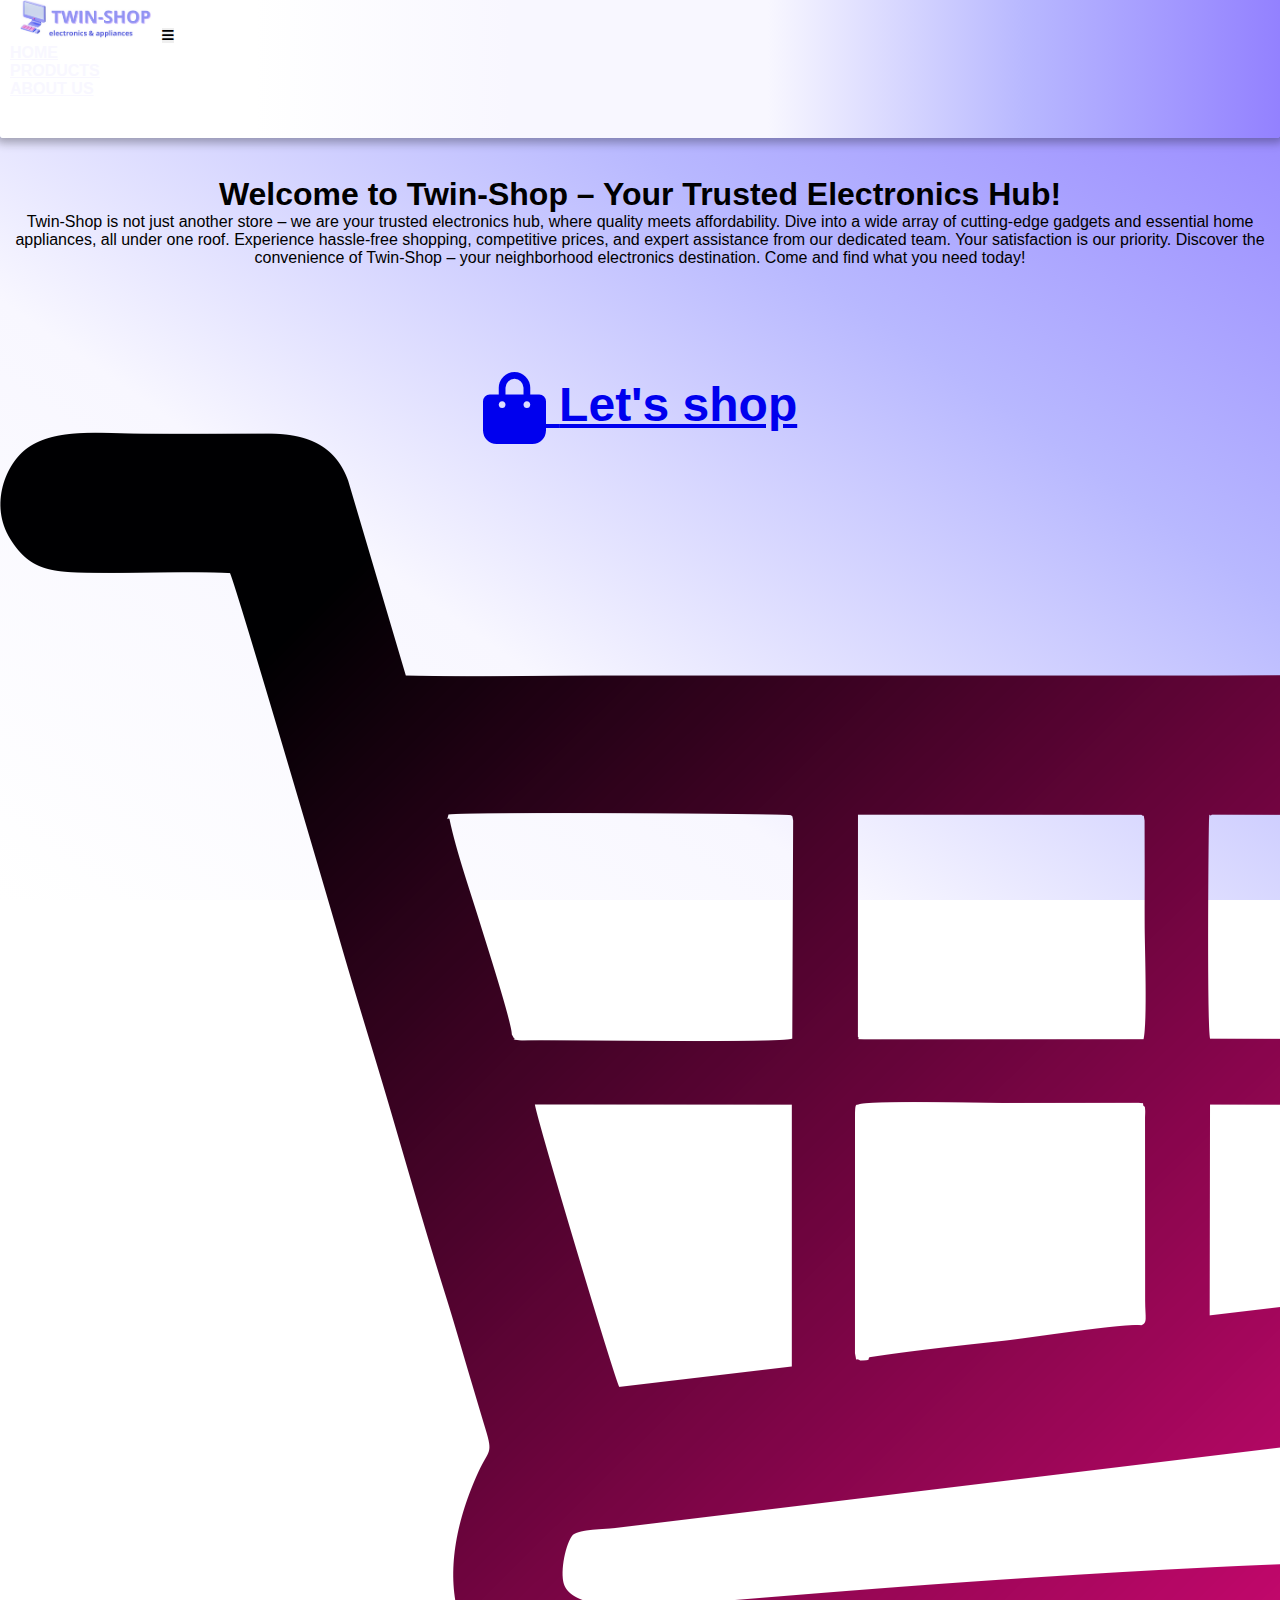
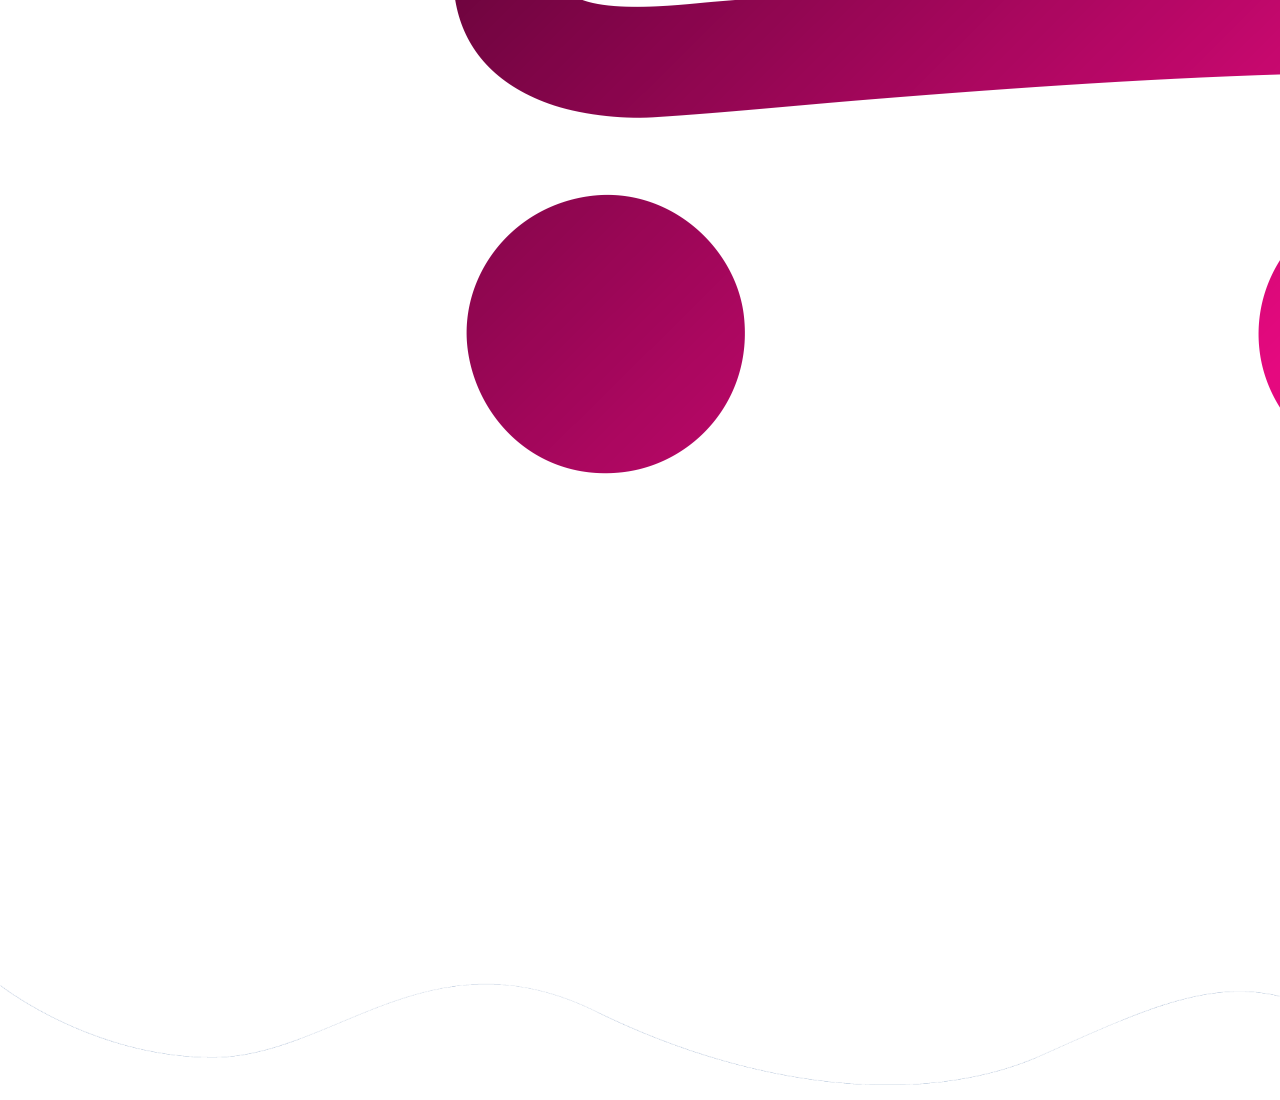
==== index.html @ 3af42b07 "index.html moved to root dir" ====
<!DOCTYPE html>
<html lang="en">
<head>
	<meta charset="UTF-8">
	<title>Twin-shop</title>
	
	<link rel="icon" type="image/x-icon" href="src/assets/favicon.png">
	<link rel="stylesheet" href="src/styles.css">
	<link href="https://cdn.jsdelivr.net/npm/bootstrap@5.3.2/dist/css/bootstrap.min.css"
	      rel="stylesheet"
	      integrity="sha384-T3c6CoIi6uLrA9TneNEoa7RxnatzjcDSCmG1MXxSR1GAsXEV/Dwwykc2MPK8M2HN"
	      crossorigin="anonymous">
	<link rel="stylesheet" href="https://cdnjs.cloudflare.com/ajax/libs/font-awesome/6.4.2/css/all.min.css"/>
	<script src="src/index.js"></script>
</head>
<body class="index">
	<header class="header">
		<!-- navbar -->
		<nav class="navbar navbar-expand-lg bg-body-tertiary"
		     style="padding-bottom: 0; border-bottom-left-radius: 3px;border-bottom-right-radius: 3px; box-shadow: 0 0 10px 5px rgba(0, 0, 0, 0.3); transition: box-shadow 0.3s ease;">
			<div class="container-fluid">
				<a class="navbar-brand" href="#"><img src="src/assets/TWIN-SHOP.png" alt=""></a>
				<button class="navbar-toggler" type="button" data-bs-toggle="collapse" data-bs-target="#navbarNav"
				        aria-controls="navbarNav" aria-expanded="false" aria-label="Toggle navigation"
				        id="switcherbutton">
					<span class="fa-solid" id="switcher">&#xf0c9;</span>
				</button>
				<div class="collapse navbar-collapse" id="navbarNav">
					<ul class="navbar-nav" style="margin-left: auto">
						<li class="nav-item">
							<a class="nav-link" href="#">HOME</a>
						</li>
						<li class="nav-item">
							<a class="nav-link" href="src/store.html">PRODUCTS</a>
						</li>
						<li class="nav-item">
							<a class="nav-link" href="#">ABOUT US</a>
						</li>
						<li class="px-0">
							<button class="btnLogin-popup px-0" id="openButton"> Log in</button>
						</li>
						<script>
							document.getElementById("openButton").addEventListener("click", function () {
								window.location.href = "src/logging.html";
							});
						</script>
					</ul>
				</div>
			</div>
		</nav>
		<!-- navbar -->
	</header>
	<main>
		<section id="banner">
			<div class="container">
				<div class="row">
					<div class="col-sm-9">
						<h1 class="header">
							Welcome to Twin-Shop – Your Trusted Electronics Hub!
						</h1>
						<p class="description">
							Twin-Shop is not just another store – we are your trusted electronics hub, where quality
							meets affordability. Dive into a wide array of cutting-edge gadgets and essential home
							appliances, all under one roof. Experience hassle-free shopping, competitive prices, and
							expert assistance from our dedicated team. Your satisfaction is our priority. Discover the
							convenience of Twin-Shop – your neighborhood electronics destination. Come and find what you
							need today!
						</p>
						<div class="purpl">
							<a class="navbar-brand description" href="src/store.html"><br><br><i
									class="fas fa-bag-shopping fa-2xl"></i> <b>Let's shop</b> </a>
						</div>
					</div>
					<div class="col-sm-3">
						<img src="src/assets/Shop.png" alt="" class="img-fluid">
					</div>
				</div>
			</div>
			<img src="src/assets/wave1.png" class="fixed-bottom bottom-img" alt="">
		
		</section>
	</main>
	
	<!-- Popper and bootstrap css connection -->
	<script src="https://cdn.jsdelivr.net/npm/@popperjs/core@2.11.8/dist/umd/popper.min.js"
	        integrity="sha384-I7E8VVD/ismYTF4hNIPjVp/Zjvgyol6VFvRkX/vR+Vc4jQkC+hVqc2pM8ODewa9r"
	        crossorigin="anonymous"></script>
	<script src="https://cdn.jsdelivr.net/npm/bootstrap@5.3.2/dist/js/bootstrap.min.js"
	        integrity="sha384-BBtl+eGJRgqQAUMxJ7pMwbEyER4l1g+O15P+16Ep7Q9Q+zqX6gSbd85u4mG4QzX+"
	        crossorigin="anonymous"></script>
</body>
</html>
---- src/styles.css ----
* {
	margin  : 0;
	padding : 0;
}

h1 {
	text-align : center;
}

.header {
	font-family : "Open Sans", "Roboto", sans-serif !important;
	font-style  : normal !important;
}

.description {
	font-family : "IBM Plex Sans", sans-serif;
	font-style  : normal;
}

@font-face {
	font-family : "Open Sans";
	src         : local("Open Sans");
	src         : url("font/OpenSans-Regular.ttf");
}

@font-face {
	font-family : "IBM Plex Sans";
	src         : local("IBM Plex Sans");
	src         : url("font/IBMPlexSans-Regular.ttf");
}

@font-face {
	font-family : "Roboto";
	src         : local("Roboto");
	src         : url("font/Roboto-Regular.ttf");
}

body {
	background      : url("assets/background.png") no-repeat center center fixed;
	background-size : cover;
}

.index {
	background      : linear-gradient(to top right, #FFFFFF, #F8F7FF, #B8B8FF, #9381FF) no-repeat center center fixed;
	background-size : cover;
}

.nav-bar {
	position : sticky;
	top      : 0;
}

.navbar {
	background-image : linear-gradient(to right, #FFFFFF, #FFFFFF, #F8F7FF, #F8F7FF, #B8B8FF, #9381FF);
}

.navbar-brand img {
	height       : 40px;
	padding-left : 20px;
}

.navbar-nav li {
	padding : 0 10px;
}

.navbar-nav li a {
	color       : #F8F7FF !important;
	font-weight : 600;
}

@media (max-width : 991.99px) {
	.navbar-nav li a {
		color       : #9381FF !important;
		font-weight : 600;
	}
	
	.navbar-nav li .btnLogin-popup {
		border        : 2px solid #9381FF;
		color         : #9381FF;
		margin-bottom : 10px;
	}
	
	.navbar-nav li .btnLogin-popup:hover {
		background : #9381FF;
		color      : #FFFFFF;
	}
}

.navbar-toggler {
	border  : 0 solid transparent !important;
	outline : none;
}

#banner {
	opacity     : 100%;
	padding-top : 3%;
	text-align  : center;
}

.img-fluid {
	margin-bottom : 500px;
}

.bottom-img {
	width : 100%;
}

/*⬇ carousel properties ⬇*/


#carouselBlock {
	padding         : 2vw 0 2vw 0;
	display         : flex;
	flex-wrap       : nowrap;
	flex-direction  : row;
	justify-content : center;
	
}

#bannerCarousel {
	overflow      : hidden; /*hides the carousel's overflown corners behind the bounds*/
	border-radius : .75vw .75vw .75vw .75vw;
	width         : 54vw;
	height        : 36vw;
}

#cardColumn {
	display        : flex;
	flex-direction : column;
	flex-wrap      : nowrap;
	justify-content: space-between;
	align-content  : center;
	height         : 36vw;
}

.card {
	border-radius   : 0.75vw 0.75vw 0.75vw 0.75vw !important;
	overflow        : hidden;
	padding         : 0;
	background      : rgba(204, 201, 255, 0.5) !important;
	backdrop-filter : blur(.5vw);
}
.horiozntal-card {
	border : solid 1px rgba(198, 221, 231, 0.5) !important;
	padding : 0.1vw 0.1vw 0.1vw 1vw;
	margin          : 0 0.5vw!important;
	display         : flex!important;
	flex-direction: row !important;
	justify-content : center !important;
	flex-wrap       : nowrap!important;
	align-items   : center !important;
	height          : calc((100% - 1vw) / 3) !important;
	aspect-ratio    : 6/2;
	
}
.vertical-card {
	border : solid 0 !important;
	padding : 1vw 1vw 1vw 1vw;
	display: flex !important;
	flex-direction: column !important;
	flex-wrap: nowrap !important;
	justify-content: space-between!important;
	
	align-items: flex-start;
	width: 17vw!important;
	aspect-ratio: 8/11 !important;
}
.vertical-card:not(:first-child) {
	margin : 0 0 0 .5vw;
}

.vertical-card img {
	border-radius : .6vw .6vw .6vw .6vw;
	width         : 15vw;
	height        : 15vw;
}
.line {
	display: flex;
	flex-direction: row;
	justify-content: center;
	margin: 1vw 10vw;
}
.price{
	display: flex;
	flex-direction: row;
	justify-content: space-between;
}

#storeLayout {
	display: flex;
	flex-direction: column;
}

.horiozntal-card img {
	border-radius : .6vw .6vw .6vw .6vw;
	width         : calc(10vw - (1vw / 3));
	height        : calc(10vw - (1vw / 3));
}

.product-name {
	font-family : "Open Sans", "Roboto", sans-serif;
	font-style  : normal;
	font-size   : 1.1vw;
	margin      : 0 0 .5vw 0;
}

.characteristic {
	display        : flex;
	flex-direction : column;
}

.characteristic ul li {
	display         : flex;
	justify-content : space-between;
	align-content   : center;
}

.characteristic ul {
	list-style  : none;
	font-family : "IBM Plex Sans", sans-serif;
	font-size   : .75vw;
	padding     : 0;
	margin      : 0 0 1vw 0;
}

.horiozntal-card .card-body {
	padding-left : 1vw;
	width        : 23vw;
}
.vertical-card .card-body{
	width: 15vw !important;
	display: flex!important;
	flex-direction: column!important;
	justify-content: space-between;
	align-content: center!important;
	padding: .75vw !important;
}
.vertical-card .card-text {
	margin: 0 !important;
	display: flex;
	align-items: center;
}
.vertical-card .card-body .card-title {
	font-family: "Open Sans", "Roboto", sans-serif !important;
	font-size: 1.1vw !important;
	margin: 0 0 .375vw 0 !important;
}
.card-body .card-text {
	font-family: "IBM Plex Sans", sans-serif;
	font-size: .75vw;
}
.btn {
	display         : flex !important;
	align-items: center;
	justify-content: center;
	flex-direction  : row;
	width           : 3vw !important;
	height          : 2vw !important;
	border: solid 0 !important;
	border-radius : .75vw .75vw .75vw .75vw !important;
	
	font-family     : "Open Sans", "Roboto", sans-serif !important;
	font-size       : 1vw !important;
	padding : 0 0 0 0 !important;
}

.carousel-inner .carousel-item {
	transition-duration : 0.5s; /* Adjust the duration (e.g., 0.5s for a faster transition) */
}

/*hides carousel's prev & next button icons by default*/
.carousel-control-next-icon, .carousel-control-prev-icon, .carousel-indicators {
	opacity    : 0;
	transition : opacity .4s;
}

/* Shows carousel's prev, next icons and indicators semi-opaque */
.carousel:hover .carousel-control-next-icon,
.carousel:hover .carousel-control-prev-icon,
.carousel:hover .carousel-indicators {
	opacity : .7;
}

.carousel:hover .carousel-control-next-icon:hover, .carousel:hover .carousel-control-prev-icon:hover {
	opacity : 1; /* Change the opacity to 1 to make it visible on hover */
}

/*⬆ carousel properties ⬆*/

.navbar-brand.description {
	font-size : 48px; /* Устанавливаем желаемый размер шрифта */
}

.navbar-brand.description i {
	font-size : 72px; /* Устанавливаем желаемый размер значка */
}

.purpl {
	color : #9381FF;
}

nav div ul li .btnLogin-popup {
	width         : 100px;
	height        : 40px;
	background    : transparent;
	border        : 2px solid #FFFFFF;
	outline       : none;
	border-radius : 6px;
	cursor        : pointer;
	font-size     : 1.1em;
	color         : #FFFFFF;
	font-weight   : 500;
	transition    : 0.5s;
}

nav div ul li .btnLogin-popup:hover {
	background : white;
	color      : #9381FF;
}

main {
	margin  : 0;
	padding : 0;
}

.wrapper {
	position        : absolute;
	top             : 50%;
	left            : 50%;
	transform       : translate(-50%, -50%);
	width           : 400px;
	height          : 440px;
	background      : transparent;
	border          : 2px solid rgba(255, 255, 255, .5);
	border-radius   : 15px;
	backdrop-filter : blur(20px);
	box-shadow      : 0 0 30px rgba(0, 0, 0, .5);
	display         : flex;
	justify-content : center;
	align-items     : center;
	overflow        : hidden;
	transition      : 1s ease;
}

.wrapper.active {
	height : 520px;
}

.wrapper .form-box {
	width   : 100%;
	padding : 40px;
}

.wrapper .form-box.login {
	transition : transform .18s ease;
	transform  : translateX(0);
}

.wrapper.active .form-box.login {
	transition : transform .18s ease;
	transform  : translateX(-400px);
}

.wrapper .form-box.register {
	position   : absolute;
	transition : transform .18s ease;
	transform  : translateX(400px);
}

.wrapper.active .form-box.register {
	transition : transform .18s ease;
	transform  : translateX(0);
}

.form-box h2 {
	font-size  : 2em;
	text-align : center;
	color      : #162938;
}

.input-box {
	position      : relative;
	width         : 100%;
	height        : 50px;
	border-bottom : 2px solid #162938;
	margin        : 30px 0;
}

.input-box label {
	position       : absolute;
	top            : 50%;
	left           : 5px;
	transform      : translateY(-50%);
	font-size      : 1em;
	color          : #162938;
	font-weight    : 500;
	pointer-events : none;
	transition     : .5s;
}

.input-box input:focus ~ label,
.input-box input:valid ~ label {
	top : -5px;
}

.input-box input {
	width       : 100%;
	height      : 100%;
	background  : transparent;
	border      : none;
	outline     : none;
	font-size   : 1em;
	color       : #162938;
	font-weight : 640;
	padding     : 0 35px 0 5px;
}

.input-box .icon {
	position    : absolute;
	right       : 8px;
	font-size   : 1.2em;
	color       : #162938;
	line-height : 57px;
}

.remember-forgot {
	font-size       : .9em;
	color           : #162938;
	font-weight     : 500;
	margin          : -15px 0 15px;
	display         : flex;
	justify-content : space-between;
}

.remember-forgot label {
	accent-color : #B8B8FF;
	margin-right : 3px;
}

.remember-forgot a {
	color           : #162938;
	text-decoration : none;
}

.remember-forgot a:hover {
	text-decoration : underline;
}

.btnn {
	width         : 100%;
	height        : 45px;
	background    : #B8B8FF;
	border        : none;
	outline       : none;
	border-radius : 6px;
	cursor        : pointer;
	font-size     : 1.1em;
	color         : #162938;
	font-weight   : 640;
	transition    : .15s;
}

.btnn:hover {
	background : #162938;
	color      : #FFFFFF;
}

.login-register {
	font-size   : .9em;
	color       : #162938;
	text-align  : center;
	font-weight : 500;
	margin      : 25px 0 10px;
}

.login-register a {
	color           : #162938;
	text-decoration : none;
	font-weight     : 700;
}

.login-register a:hover {
	text-decoration : underline;
}
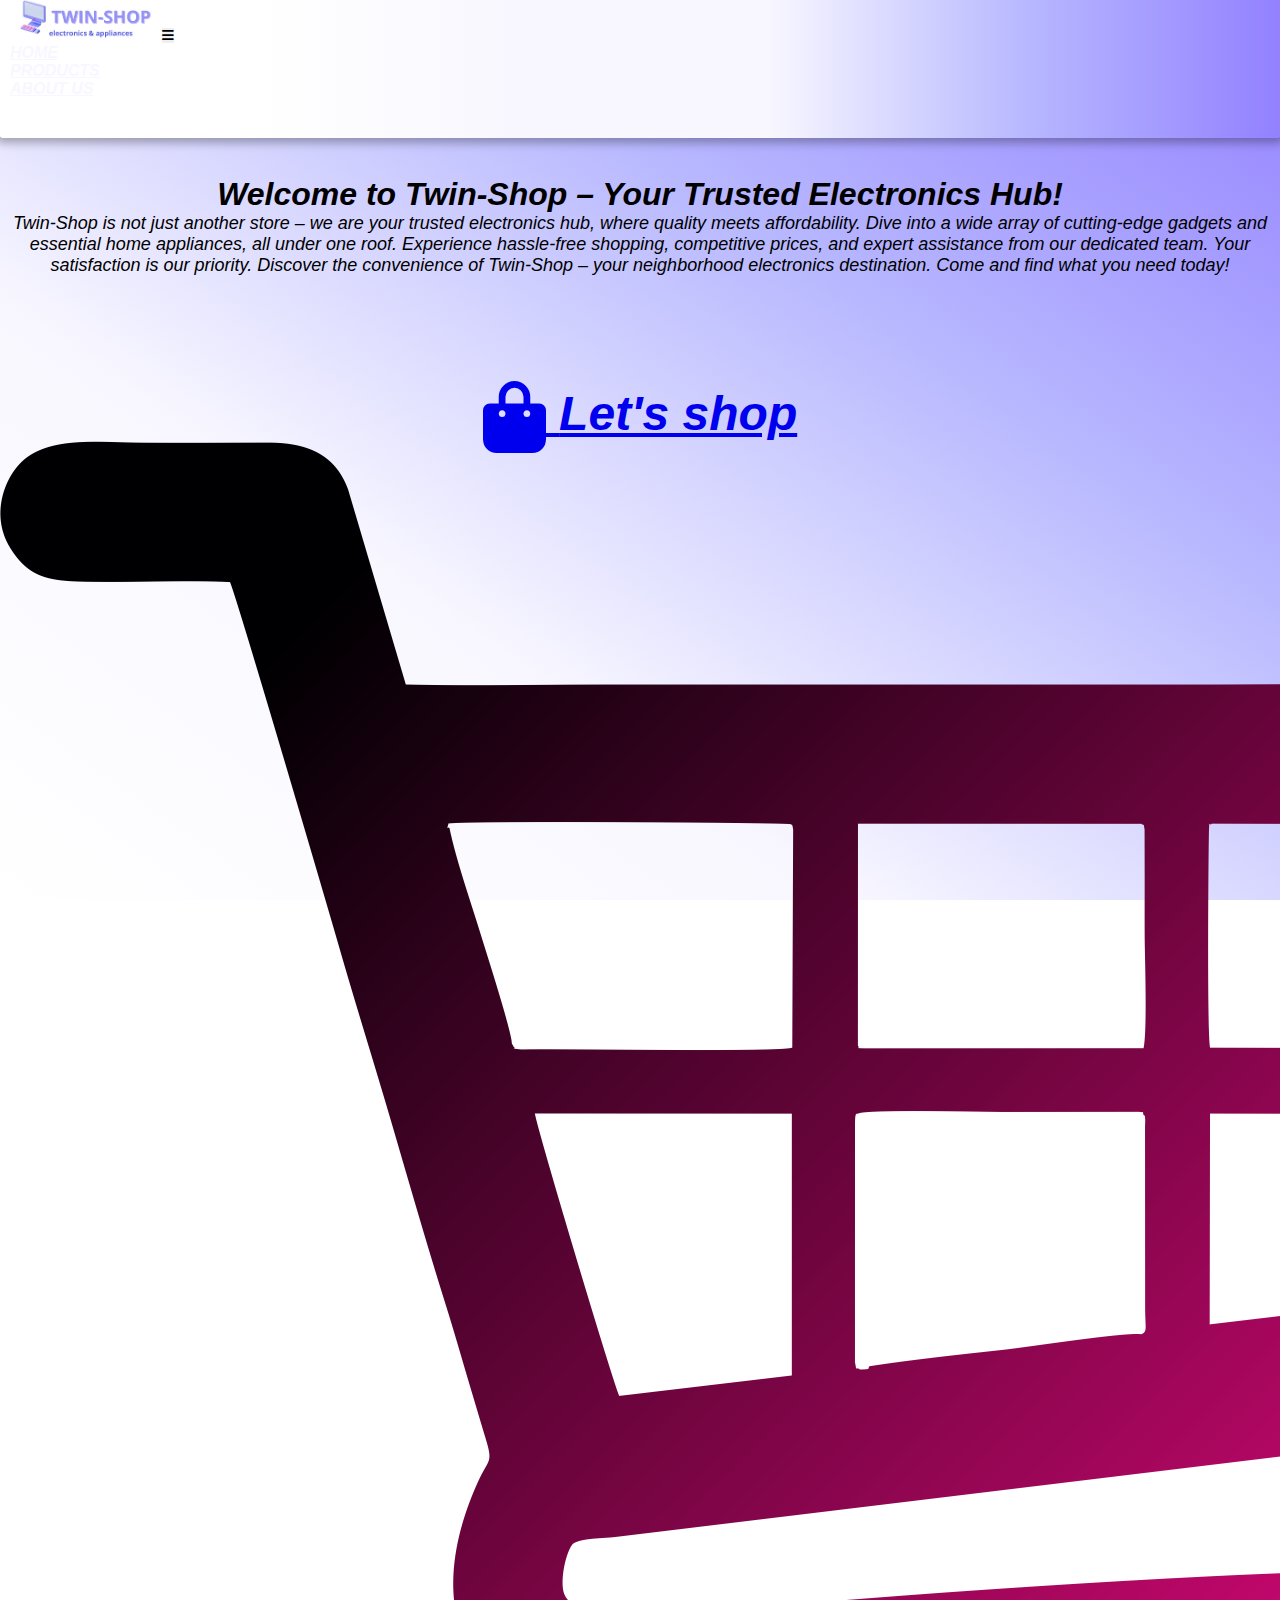
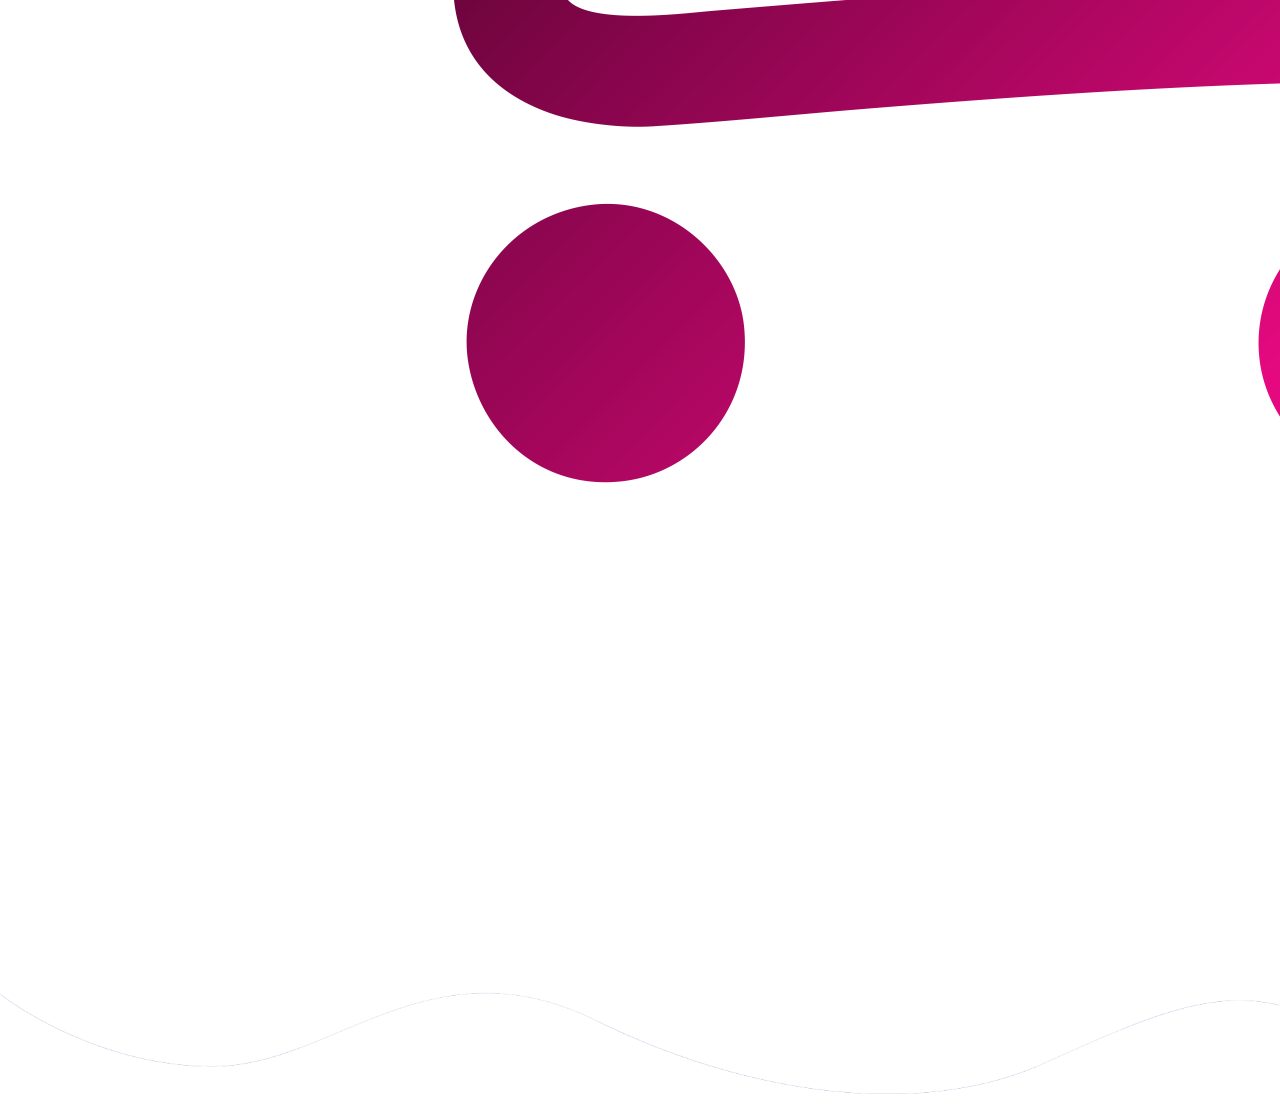
==== commit 6546a95a: "about us added" ====
--- a/index.html
+++ b/index.html
@@ -3,13 +3,13 @@
 <head>
 	<meta charset="UTF-8">
 	<title>Twin-shop</title>
-	
+    <meta name="viewport" content="width=device-width, initial-scale=1">
 	<link rel="icon" type="image/x-icon" href="src/assets/favicon.png">
-	<link rel="stylesheet" href="src/styles.css">
-	<link href="https://cdn.jsdelivr.net/npm/bootstrap@5.3.2/dist/css/bootstrap.min.css"
-	      rel="stylesheet"
-	      integrity="sha384-T3c6CoIi6uLrA9TneNEoa7RxnatzjcDSCmG1MXxSR1GAsXEV/Dwwykc2MPK8M2HN"
-	      crossorigin="anonymous">
+    <link href="https://cdn.jsdelivr.net/npm/bootstrap@5.3.2/dist/css/bootstrap.min.css"
+          rel="stylesheet"
+          integrity="sha384-T3c6CoIi6uLrA9TneNEoa7RxnatzjcDSCmG1MXxSR1GAsXEV/Dwwykc2MPK8M2HN"
+          crossorigin="anonymous">
+    <link rel="stylesheet" href="src/styles.css">
 	<link rel="stylesheet" href="https://cdnjs.cloudflare.com/ajax/libs/font-awesome/6.4.2/css/all.min.css"/>
 	<script src="src/index.js"></script>
 </head>
@@ -34,7 +34,7 @@
 							<a class="nav-link" href="src/store.html">PRODUCTS</a>
 						</li>
 						<li class="nav-item">
-							<a class="nav-link" href="#">ABOUT US</a>
+							<a class="nav-link" href="src/about-us.html">ABOUT US</a>
 						</li>
 						<li class="px-0">
 							<button class="btnLogin-popup px-0" id="openButton"> Log in</button>
--- a/src/styles.css
+++ b/src/styles.css
@@ -8,13 +8,16 @@
 }
 
 .header {
-	font-family : "Open Sans", "Roboto", sans-serif !important;
-	font-style  : normal !important;
+	font-family : "IBM Plex Sans", sans-serif;
+	font-style  : italic;
+	color: black;
 }
 
 .description {
 	font-family : "IBM Plex Sans", sans-serif;
-	font-style  : normal;
+	font-size: 18px;
+	font-weight: 500;
+	font-style  : italic;
 }
 
 @font-face {
@@ -95,6 +98,7 @@
 	opacity     : 100%;
 	padding-top : 3%;
 	text-align  : center;
+	
 }
 
 .img-fluid {
@@ -104,188 +108,6 @@
 .bottom-img {
 	width : 100%;
 }
-
-/*⬇ carousel properties ⬇*/
-
-
-#carouselBlock {
-	padding         : 2vw 0 2vw 0;
-	display         : flex;
-	flex-wrap       : nowrap;
-	flex-direction  : row;
-	justify-content : center;
-	
-}
-
-#bannerCarousel {
-	overflow      : hidden; /*hides the carousel's overflown corners behind the bounds*/
-	border-radius : .75vw .75vw .75vw .75vw;
-	width         : 54vw;
-	height        : 36vw;
-}
-
-#cardColumn {
-	display        : flex;
-	flex-direction : column;
-	flex-wrap      : nowrap;
-	justify-content: space-between;
-	align-content  : center;
-	height         : 36vw;
-}
-
-.card {
-	border-radius   : 0.75vw 0.75vw 0.75vw 0.75vw !important;
-	overflow        : hidden;
-	padding         : 0;
-	background      : rgba(204, 201, 255, 0.5) !important;
-	backdrop-filter : blur(.5vw);
-}
-.horiozntal-card {
-	border : solid 1px rgba(198, 221, 231, 0.5) !important;
-	padding : 0.1vw 0.1vw 0.1vw 1vw;
-	margin          : 0 0.5vw!important;
-	display         : flex!important;
-	flex-direction: row !important;
-	justify-content : center !important;
-	flex-wrap       : nowrap!important;
-	align-items   : center !important;
-	height          : calc((100% - 1vw) / 3) !important;
-	aspect-ratio    : 6/2;
-	
-}
-.vertical-card {
-	border : solid 0 !important;
-	padding : 1vw 1vw 1vw 1vw;
-	display: flex !important;
-	flex-direction: column !important;
-	flex-wrap: nowrap !important;
-	justify-content: space-between!important;
-	
-	align-items: flex-start;
-	width: 17vw!important;
-	aspect-ratio: 8/11 !important;
-}
-.vertical-card:not(:first-child) {
-	margin : 0 0 0 .5vw;
-}
-
-.vertical-card img {
-	border-radius : .6vw .6vw .6vw .6vw;
-	width         : 15vw;
-	height        : 15vw;
-}
-.line {
-	display: flex;
-	flex-direction: row;
-	justify-content: center;
-	margin: 1vw 10vw;
-}
-.price{
-	display: flex;
-	flex-direction: row;
-	justify-content: space-between;
-}
-
-#storeLayout {
-	display: flex;
-	flex-direction: column;
-}
-
-.horiozntal-card img {
-	border-radius : .6vw .6vw .6vw .6vw;
-	width         : calc(10vw - (1vw / 3));
-	height        : calc(10vw - (1vw / 3));
-}
-
-.product-name {
-	font-family : "Open Sans", "Roboto", sans-serif;
-	font-style  : normal;
-	font-size   : 1.1vw;
-	margin      : 0 0 .5vw 0;
-}
-
-.characteristic {
-	display        : flex;
-	flex-direction : column;
-}
-
-.characteristic ul li {
-	display         : flex;
-	justify-content : space-between;
-	align-content   : center;
-}
-
-.characteristic ul {
-	list-style  : none;
-	font-family : "IBM Plex Sans", sans-serif;
-	font-size   : .75vw;
-	padding     : 0;
-	margin      : 0 0 1vw 0;
-}
-
-.horiozntal-card .card-body {
-	padding-left : 1vw;
-	width        : 23vw;
-}
-.vertical-card .card-body{
-	width: 15vw !important;
-	display: flex!important;
-	flex-direction: column!important;
-	justify-content: space-between;
-	align-content: center!important;
-	padding: .75vw !important;
-}
-.vertical-card .card-text {
-	margin: 0 !important;
-	display: flex;
-	align-items: center;
-}
-.vertical-card .card-body .card-title {
-	font-family: "Open Sans", "Roboto", sans-serif !important;
-	font-size: 1.1vw !important;
-	margin: 0 0 .375vw 0 !important;
-}
-.card-body .card-text {
-	font-family: "IBM Plex Sans", sans-serif;
-	font-size: .75vw;
-}
-.btn {
-	display         : flex !important;
-	align-items: center;
-	justify-content: center;
-	flex-direction  : row;
-	width           : 3vw !important;
-	height          : 2vw !important;
-	border: solid 0 !important;
-	border-radius : .75vw .75vw .75vw .75vw !important;
-	
-	font-family     : "Open Sans", "Roboto", sans-serif !important;
-	font-size       : 1vw !important;
-	padding : 0 0 0 0 !important;
-}
-
-.carousel-inner .carousel-item {
-	transition-duration : 0.5s; /* Adjust the duration (e.g., 0.5s for a faster transition) */
-}
-
-/*hides carousel's prev & next button icons by default*/
-.carousel-control-next-icon, .carousel-control-prev-icon, .carousel-indicators {
-	opacity    : 0;
-	transition : opacity .4s;
-}
-
-/* Shows carousel's prev, next icons and indicators semi-opaque */
-.carousel:hover .carousel-control-next-icon,
-.carousel:hover .carousel-control-prev-icon,
-.carousel:hover .carousel-indicators {
-	opacity : .7;
-}
-
-.carousel:hover .carousel-control-next-icon:hover, .carousel:hover .carousel-control-prev-icon:hover {
-	opacity : 1; /* Change the opacity to 1 to make it visible on hover */
-}
-
-/*⬆ carousel properties ⬆*/
 
 .navbar-brand.description {
 	font-size : 48px; /* Устанавливаем желаемый размер шрифта */
@@ -482,3 +304,27 @@
 .login-register a:hover {
 	text-decoration : underline;
 }
+.white-field {
+	background-color: #F8F7FF;
+	border: solid 0;
+	border-radius: 15px 15px 15px 15px;
+	margin: 20px;
+	padding: 30px;
+	font-family: "Open Sans", "Roboto", sans-serif;
+	box-shadow       : 5px -5px 5px rgba(0, 0, 0, 0.25);
+}
+.separated {
+	border-bottom: solid 2px black;
+	margin : 30px 0;
+}
+.link-carousel-outer {
+	text-align: center;
+}
+.link-carousel-outer .socials a{
+	font-family: "IBM Plex Sans", sans-serif;
+	font-style: italic;
+	font-weight: bold;
+	font-size: 24px;
+	text-decoration: none;
+	color: black;
+}
